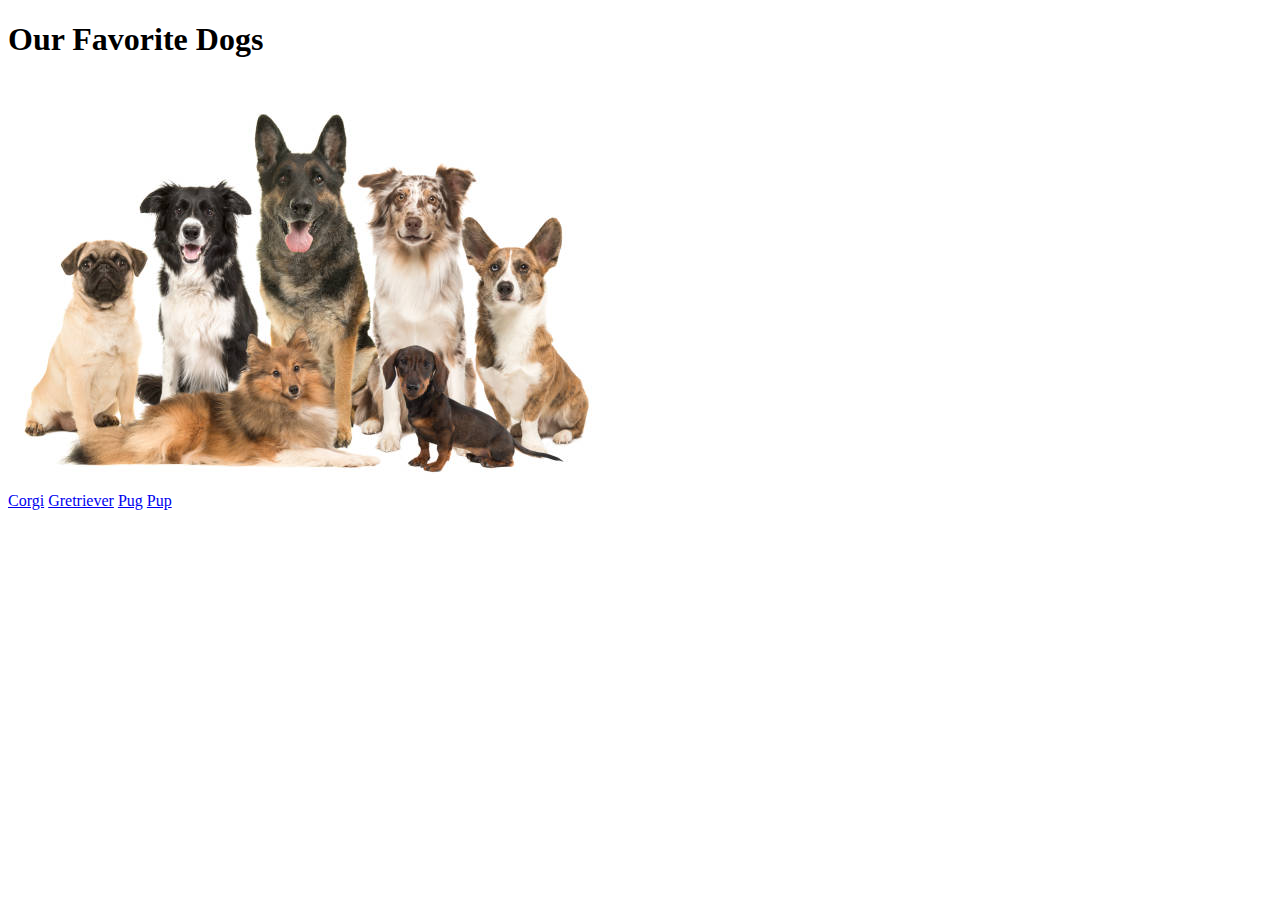
==== index.html @ 288cdf6e "Update index.html" ====
<!DOCTYPE html>

<head>
    <!-- General meta -->
    <meta name="viewport" content="width=device-width, initial-scale=1.0">
    <meta charset="UTF-8">

    <title>Dog's Page</title>

    <link rel="stylesheet" type="text/css" href="~/index.css">
</head>
<body>
    <h1>Our Favorite Dogs</h1>
    <div>
    <img src="/img/dogs.jpeg" alt="Dogs">
    </div>    
   <div class="link"> 
      <a href="corgi.html">Corgi</a> 
      <a href="gretrievers.html">Gretriever</a>
      <a href="pug.html">Pug</a>
      <a href="dog.html">Pup</a>
    </div>
</body>
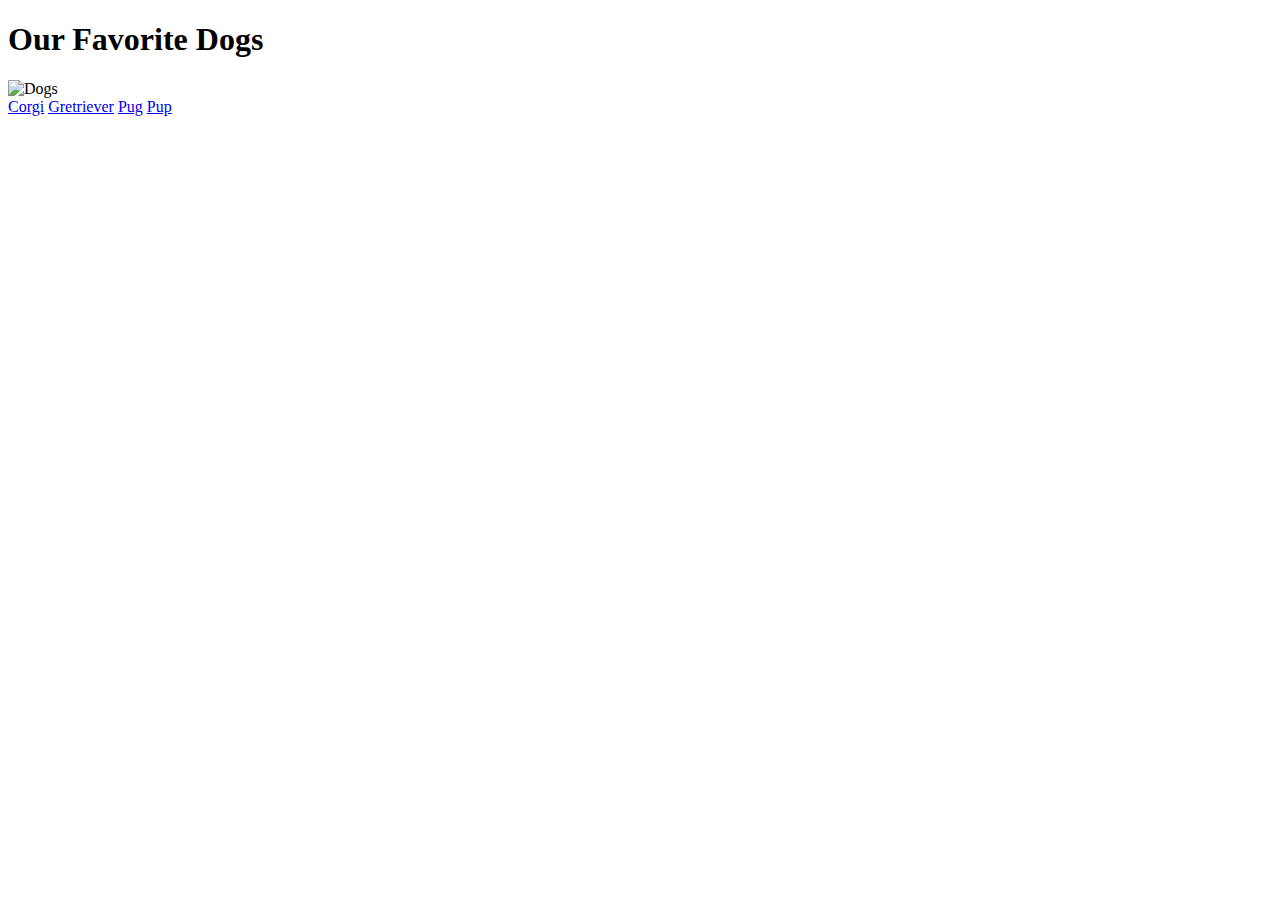
==== commit 5a45c293: "Update index.html" ====
--- a/index.html
+++ b/index.html
@@ -12,7 +12,7 @@
 <body>
     <h1>Our Favorite Dogs</h1>
     <div>
-    <img src="/img/dogs.jpeg" alt="Dogs">
+    <img src="~/dogs.jpeg" alt="Dogs">
     </div>    
    <div class="link"> 
       <a href="corgi.html">Corgi</a> 
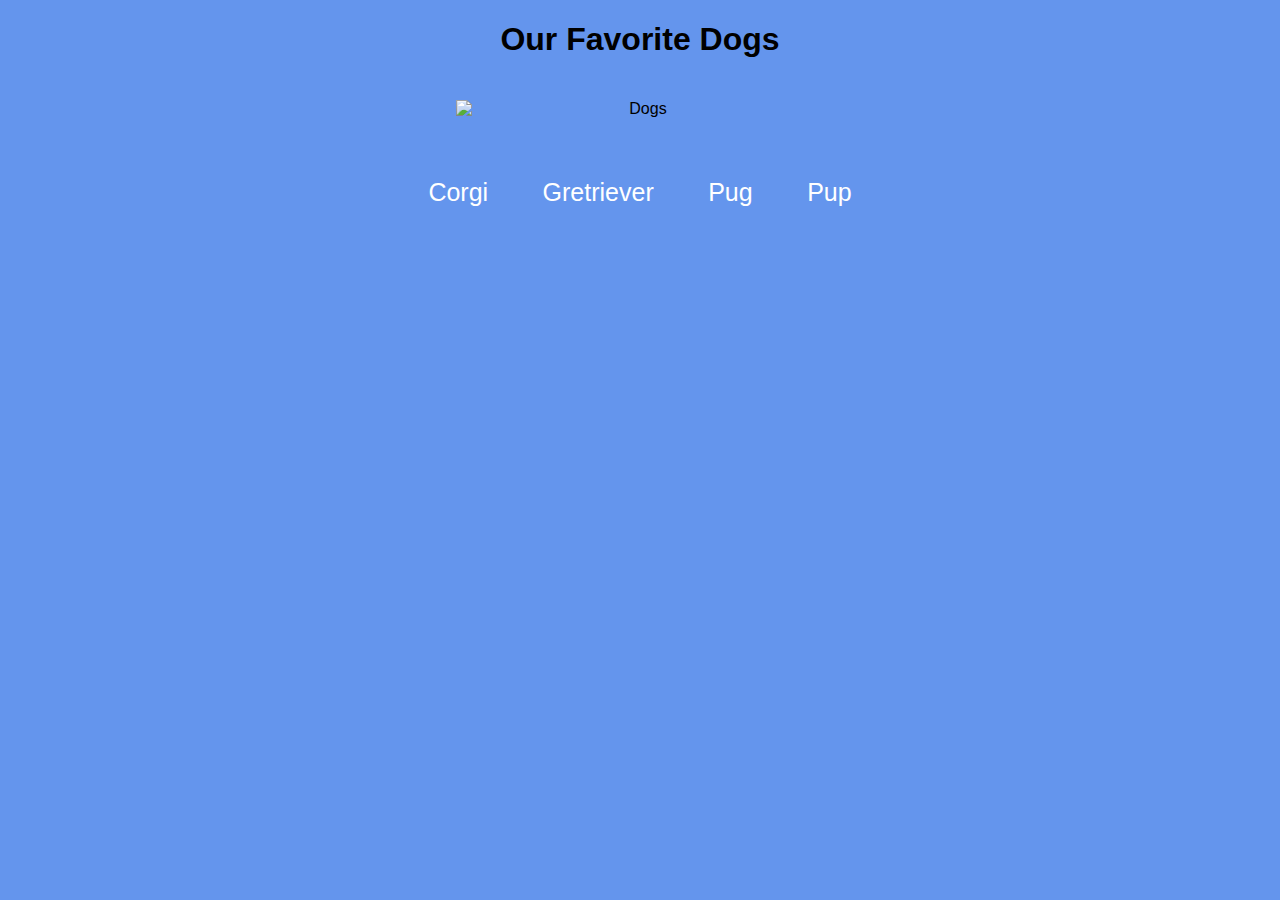
==== commit 3526bdde: "Update index.html" ====
--- a/index.html
+++ b/index.html
@@ -7,7 +7,7 @@
 
     <title>Dog's Page</title>
 
-    <link rel="stylesheet" type="text/css" href="~/index.css">
+    <link rel="stylesheet" type="text/css" href="/css/index.css">
 </head>
 <body>
     <h1>Our Favorite Dogs</h1>
--- a/css/index.css
+++ b/css/index.css
@@ -0,0 +1,41 @@
+body {
+  font-family: Gill Sans, sans-serif;
+  background-color: cornflowerblue;
+  text-align: center;
+}
+
+p {
+  text-decoration: none;
+  color: white;
+  font-family: Gill Sans, sans-serif;
+  padding: 10px;
+}
+
+div {
+  padding: 20px;
+
+}
+
+a:link, a:visited {
+ 
+  color: white;
+  font-size: 25px;
+  padding: 14px 25px;
+  text-align: center;
+  text-decoration: none;
+  display: inline;
+}
+
+
+
+img {
+  display: block;
+  margin-left: auto;
+  margin-right: auto;
+  width: 30%;
+
+}
+
+.link {
+  margin: 20px;
+}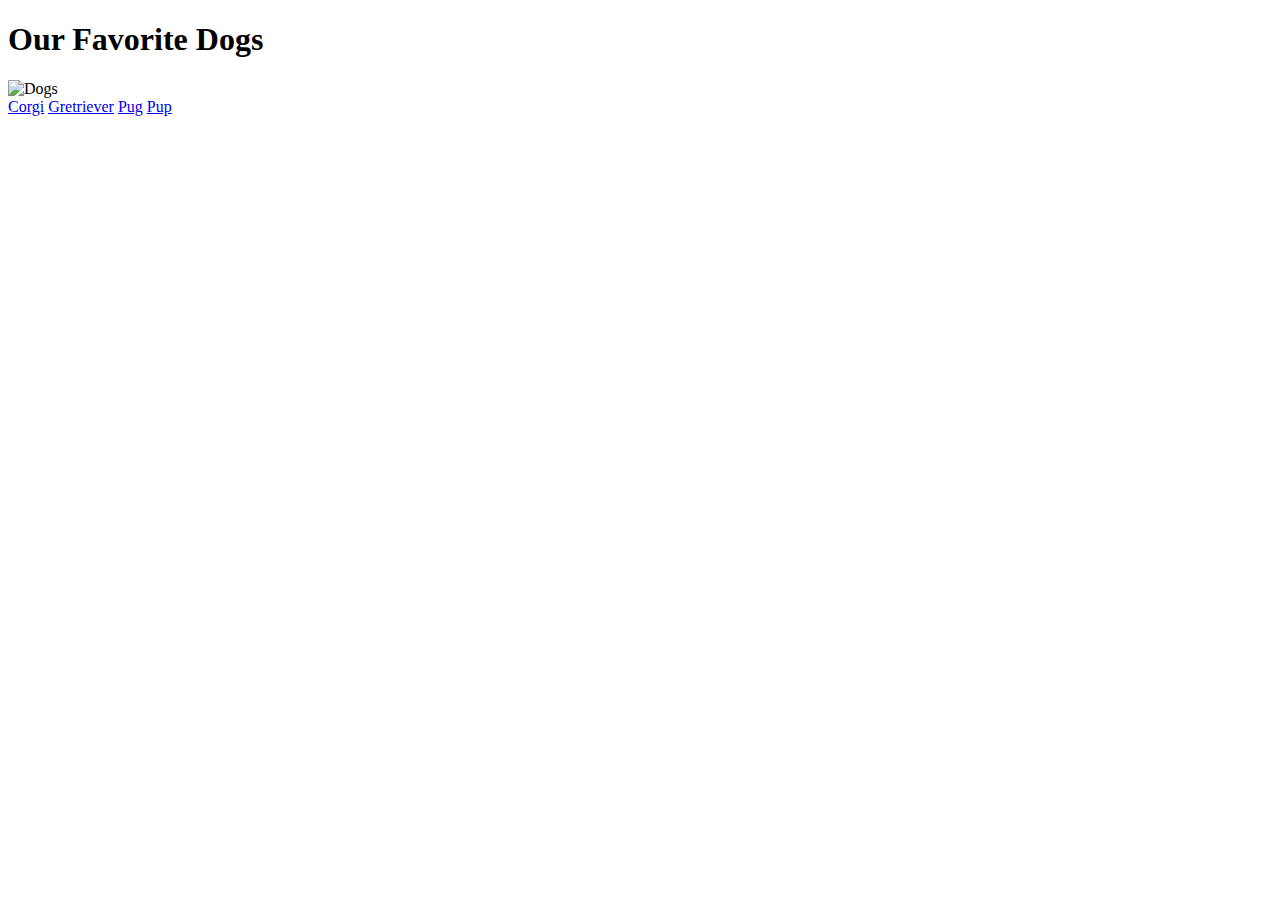
==== commit 2f18952d: "Update index.html" ====
--- a/index.html
+++ b/index.html
@@ -7,7 +7,7 @@
 
     <title>Dog's Page</title>
 
-    <link rel="stylesheet" type="text/css" href="/css/index.css">
+    <link rel="stylesheet" type="text/css" href="csci395-assignment1/css/index.css">
 </head>
 <body>
     <h1>Our Favorite Dogs</h1>
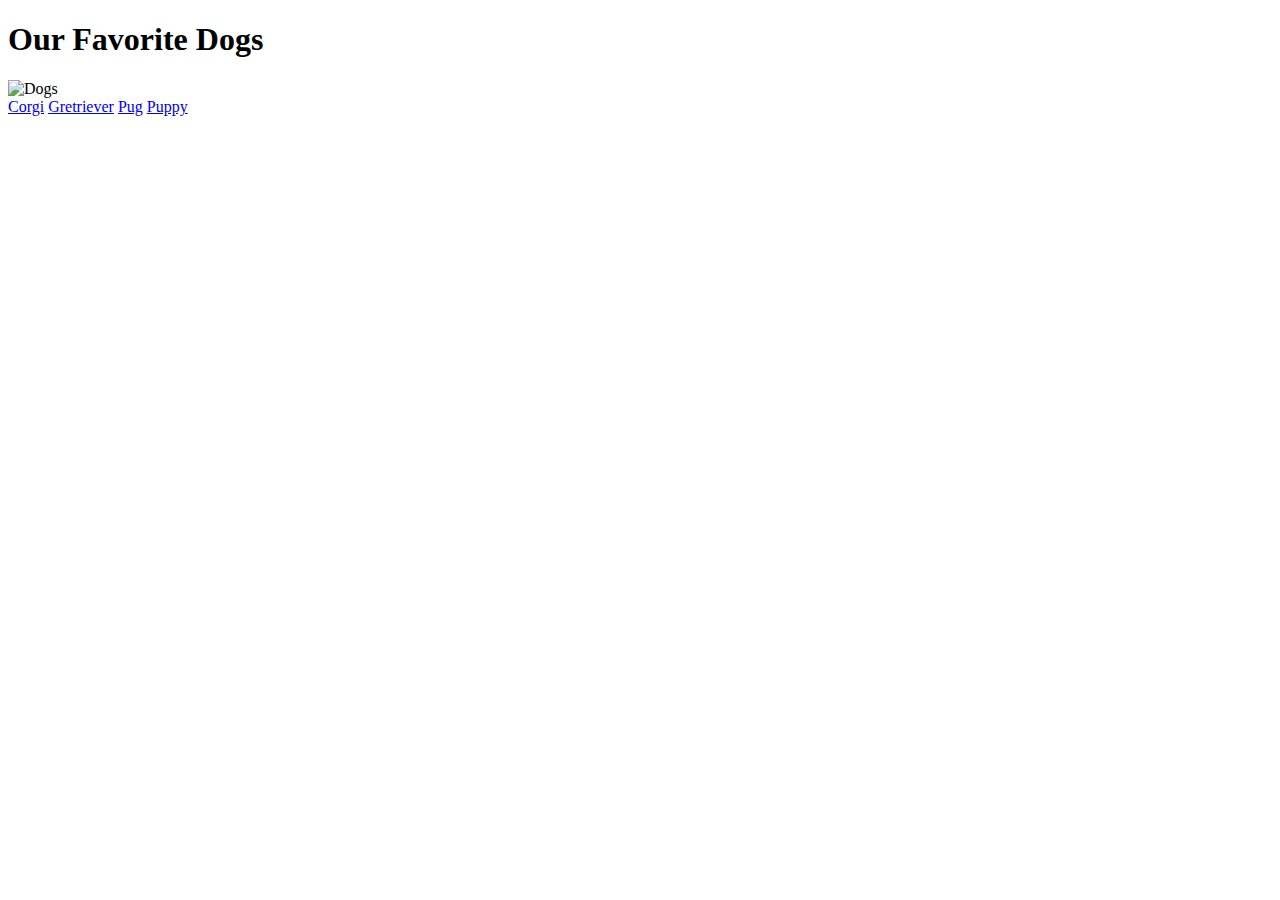
==== commit aa642553: "Update index.html" ====
--- a/index.html
+++ b/index.html
@@ -1,5 +1,5 @@
 <!DOCTYPE html>
-
+    
 <head>
     <!-- General meta -->
     <meta name="viewport" content="width=device-width, initial-scale=1.0">
@@ -7,17 +7,17 @@
 
     <title>Dog's Page</title>
 
-    <link rel="stylesheet" type="text/css" href="csci395-assignment1/css/index.css">
+    <link rel="stylesheet" type="text/css" href="/csci395-assignment1/css/index.css">
 </head>
 <body>
     <h1>Our Favorite Dogs</h1>
     <div>
-    <img src="~/dogs.jpeg" alt="Dogs">
+    <img src="/csci395-assignment1/img/dogs.jpeg" alt="Dogs">
     </div>    
    <div class="link"> 
       <a href="corgi.html">Corgi</a> 
       <a href="gretrievers.html">Gretriever</a>
       <a href="pug.html">Pug</a>
-      <a href="dog.html">Pup</a>
+      <a href="puppy.html">Puppy</a>
     </div>
 </body>
